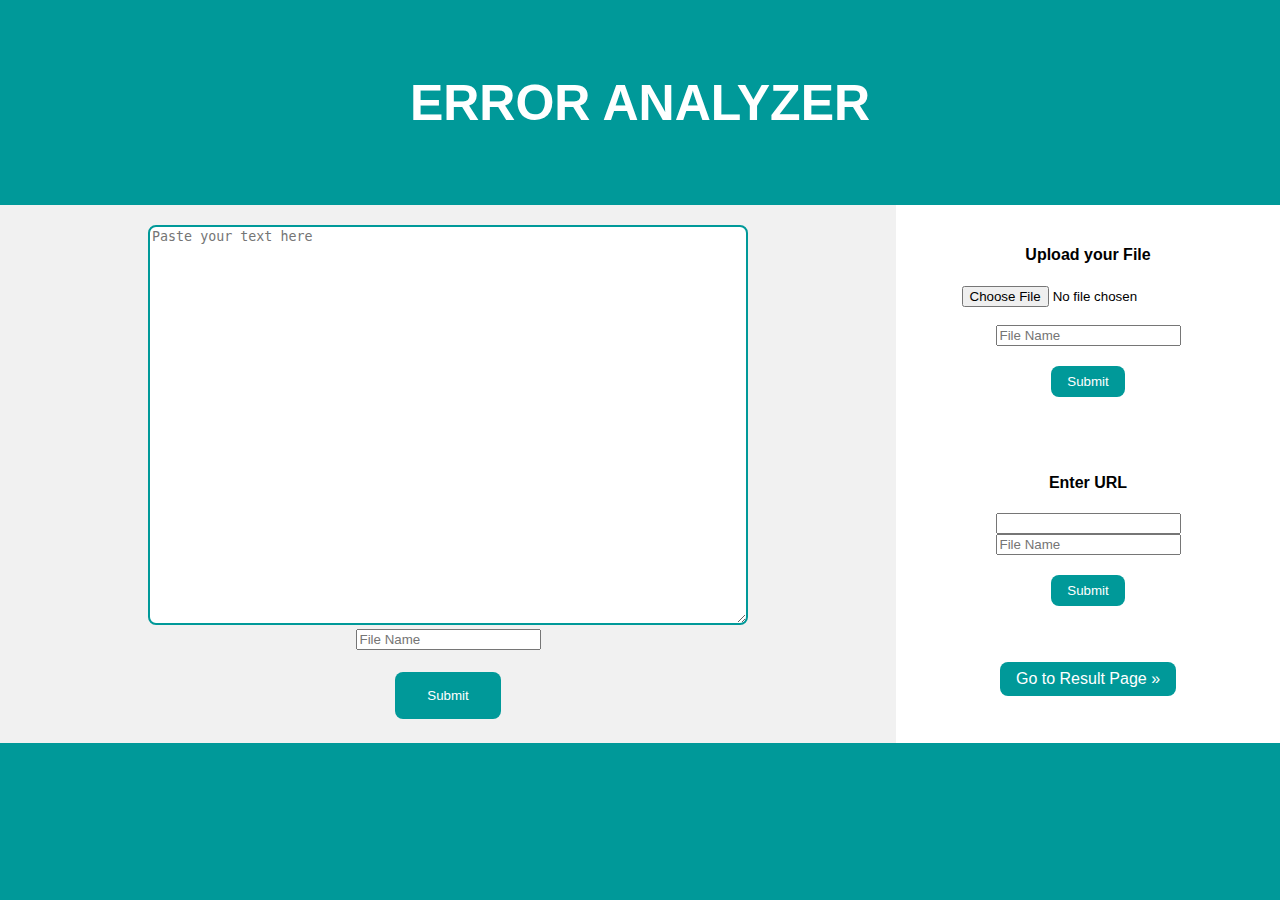
==== src/main/webapp/index.html @ 94b713b9 "Indentation change" ====
<!-- Copyright 2020 Google LLC

    Licensed under the Apache License, Version 2.0 (the "License");
    you may not use this file except in compliance with the License.
    You may obtain a copy of the License at

        https://www.apache.org/licenses/LICENSE-2.0

    Unless required by applicable law or agreed to in writing, software
    distributed under the License is distributed on an "AS IS" BASIS,
    WITHOUT WARRANTIES OR CONDITIONS OF ANY KIND, either express or implied.
    See the License for the specific language governing permissions and
    limitations under the License.
-->
<!DOCTYPE html>
<html lang="en">

<head>
	<title>Error Analyzer</title>
	<meta charset="UTF-8">
	<meta name="viewport" content="width=device-width, initial-scale=1">
	<link rel="stylesheet" href="style.css">
</head>

<body>
	<div class="header">
		<h1>Error Analyzer</h1>
	</div>
	<div class="row">
		<div class="side">
			<form action="/StorePlainTextLogServlet" method="POST">
				<textarea name="Log" wrap="hard"
                placeholder="Paste your text here" 
                style="width:600px; height:400px;" 
                white-space="nowrap"></textarea>
				<br/>
				<input type="text" name="filename" required="required"
                                    placeholder="File Name">
				<br/>
				<br/>
				<input type="submit" name="textbutton" />
			</form>
		</div>
		<div class="main">
			<div id="file-upload">
				<h4>Upload your File</h4>
				<form action="uploadFile" method="post" 
                                enctype="multipart/form-data">
					<input type="file" name="file" class="custom-file-input" />
					<br/>
					<br/>
					<input type="text" name="filename" required="required" 
                                        placeholder="File Name">
					<br/>
					<br/>
					<input type="submit" name="filebutton" />
				</form>
				<br/>
				<br/>
				<br/>
			</div>
			<div class="url-upload">
				<h4>Enter URL</h4>
				<form action="/urlServlet" method="post">
					<input type="url" name="url" />
					<input type="text" name="filename" required="required" 
                                        placeholder="File Name">
					<br/>
					<br/>
					<input type="submit" name="urlbutton" />
				</form>
				<br/>
				<br/>
				<br/> <a href="result.html" class="result">
                            Go to Result Page &raquo;</a> 
			</div>
		</div>
</body>

</html>
---- src/main/webapp/style.css ----
/**Copyright 2019 Google LLC
Licensed under the Apache License, Version 2.0 (the "License");
you may not use this file except in compliance with the License.
You may obtain a copy of the License at
https://www.apache.org/licenses/LICENSE-2.0
Unless required by applicable law or agreed to in writing, software
distributed under the License is distributed on an "AS IS" BASIS,
WITHOUT WARRANTIES OR CONDITIONS OF ANY KIND, either express or implied.
See the License for the specific language governing permissions and
limitations under the License.*/
 
input[name="log"]{
  width: 100%;
  height: 250px;
  padding: 12px 20px;
  box-sizing: border-box;
  border: 2px solid #ccc;
  border-radius: 4px;
  background-color: #f8f8f8;
  font-size: 16px;
  resize: none;
  text-align: center;
}

input[name="textbutton"], input[type=reset] {
  background-color: rgb(0, 153, 153);
  border: none;
  color: white;
  padding: 16px 32px;
  text-decoration: none;
  margin: 4px 2px;
  cursor: pointer;
  border-radius: 8px;
}

input[name="filebutton"],input[name="urlbutton"]{
  background-color: rgb(0, 153, 153);
  border: none;
  color:  white;
  padding: 8px 16px;
  text-decoration: none;
  margin: 2px 1px;
  cursor: pointer;
   border-radius: 8px;
}

body
{
background-color:rgb(0, 153, 153);
}

h1 {
  text-align: center;
  text-transform: uppercase;
  color: white;
}

h2 {
  text-align: center;
  color: red;
}

h5 {
  color: red;
}

h4 {
  text-align: center;
  color:black;
}

a {
  text-decoration: none;
  display: inline-block;
  padding: 8px 16px;
}

.result {
  background-color: rgb(0, 153, 153);;
  color: white;
  border-radius: 8px;
}

textarea {
white-space: nowrap;
border: 2px solid rgb(0, 153, 153);
border-radius: 8px;
}

* {
  box-sizing: border-box;
}

body {
  font-family: Arial, Helvetica, sans-serif;
  margin: 0;
}

.header {
  padding: 40px;
  text-align: center;
  background: rgb(0, 153, 153);
  color: white;
}

.header h1 {
  font-size: 50px;
}

.row {  
  display: -ms-flexbox; 
  display: flex;
  -ms-flex-wrap: wrap; 
  flex-wrap: wrap;
}

.side {
  -ms-flex: 70%; 
  flex: 70%;
  background-color: #f1f1f1;
  text-align: center;
  padding: 20px;
}

.main {   
  -ms-flex: 30%; 
  flex: 30%;
  background-color: white;
  text-align: center;
  padding: 20px;
}
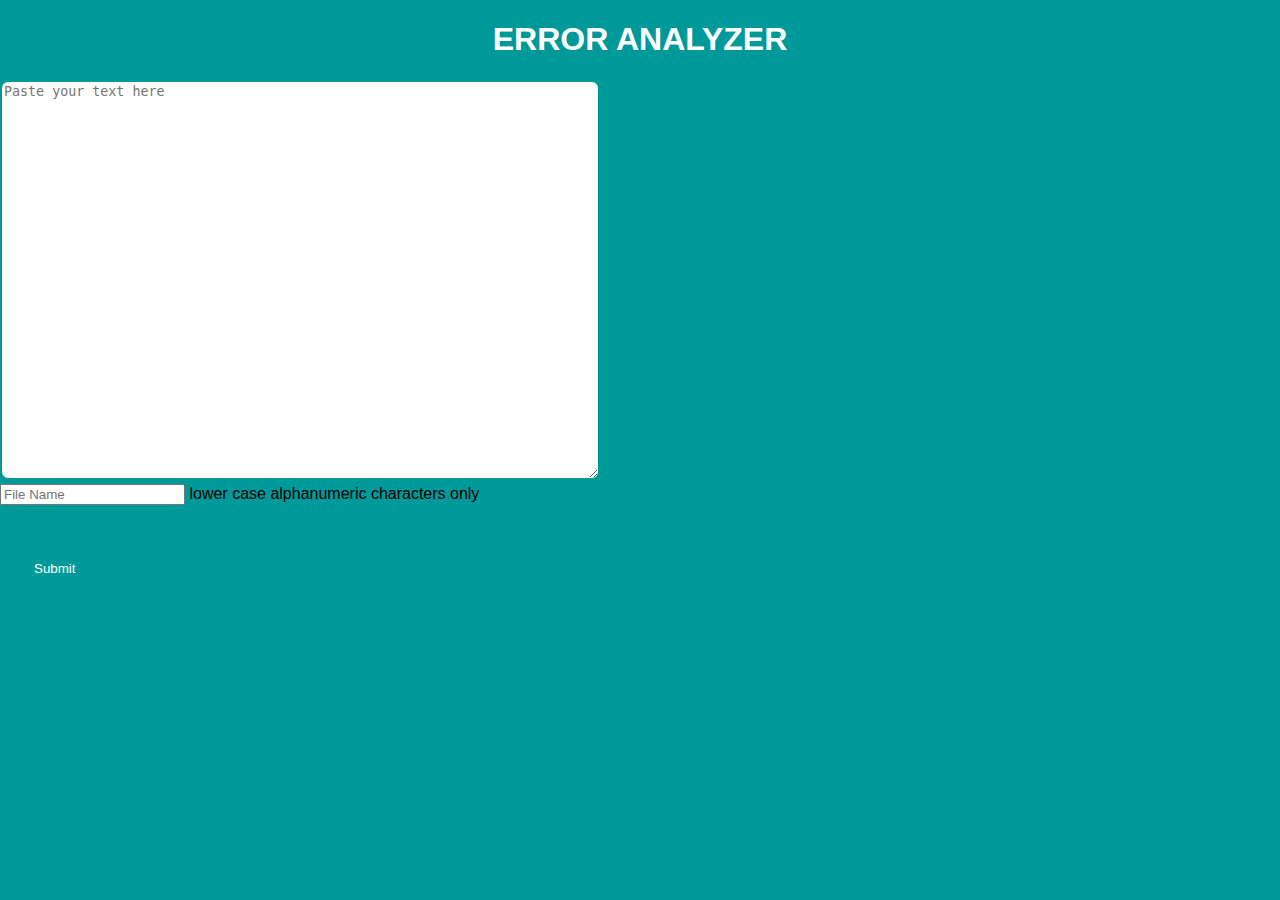
==== commit f0d939a2: "Merge branch 'master' of https://github.com/googleinterns/error-analyzer-and-fix-suggester into Bool" ====
--- a/src/main/webapp/index.html
+++ b/src/main/webapp/index.html
@@ -13,68 +13,31 @@
     limitations under the License.
 -->
 <!DOCTYPE html>
-<html lang="en">
-
+<html>
 <head>
-	<title>Error Analyzer</title>
 	<meta charset="UTF-8">
-	<meta name="viewport" content="width=device-width, initial-scale=1">
+	<title>Log Analyzer</title>
 	<link rel="stylesheet" href="style.css">
 </head>
 
 <body>
-	<div class="header">
+	<div id="content">
 		<h1>Error Analyzer</h1>
+		<form action="/StorePlainTextLogServlet" method="POST">
+			<textarea name="Log" wrap="hard" placeholder="Paste your text here"
+                        style="width:600px; height:400px;" white-space= "nowrap"></textarea>
+			<br/>
+			<div class="tooltip">
+				<input type="text" name="filename" pattern="[0-9a-z]{1,}" 
+                                required="required" placeholder="File Name"> 
+                                <span class="tooltiptext">lower case alphanumeric
+                                    characters only</span> 
+			</div>
+			<br/>
+			<br/>
+			<input type="submit" name="textbutton" />
+		</form>
 	</div>
-	<div class="row">
-		<div class="side">
-			<form action="/StorePlainTextLogServlet" method="POST">
-				<textarea name="Log" wrap="hard"
-                placeholder="Paste your text here" 
-                style="width:600px; height:400px;" 
-                white-space="nowrap"></textarea>
-				<br/>
-				<input type="text" name="filename" required="required"
-                                    placeholder="File Name">
-				<br/>
-				<br/>
-				<input type="submit" name="textbutton" />
-			</form>
-		</div>
-		<div class="main">
-			<div id="file-upload">
-				<h4>Upload your File</h4>
-				<form action="uploadFile" method="post" 
-                                enctype="multipart/form-data">
-					<input type="file" name="file" class="custom-file-input" />
-					<br/>
-					<br/>
-					<input type="text" name="filename" required="required" 
-                                        placeholder="File Name">
-					<br/>
-					<br/>
-					<input type="submit" name="filebutton" />
-				</form>
-				<br/>
-				<br/>
-				<br/>
-			</div>
-			<div class="url-upload">
-				<h4>Enter URL</h4>
-				<form action="/urlServlet" method="post">
-					<input type="url" name="url" />
-					<input type="text" name="filename" required="required" 
-                                        placeholder="File Name">
-					<br/>
-					<br/>
-					<input type="submit" name="urlbutton" />
-				</form>
-				<br/>
-				<br/>
-				<br/> <a href="result.html" class="result">
-                            Go to Result Page &raquo;</a> 
-			</div>
-		</div>
 </body>
 
-</html>+</html>
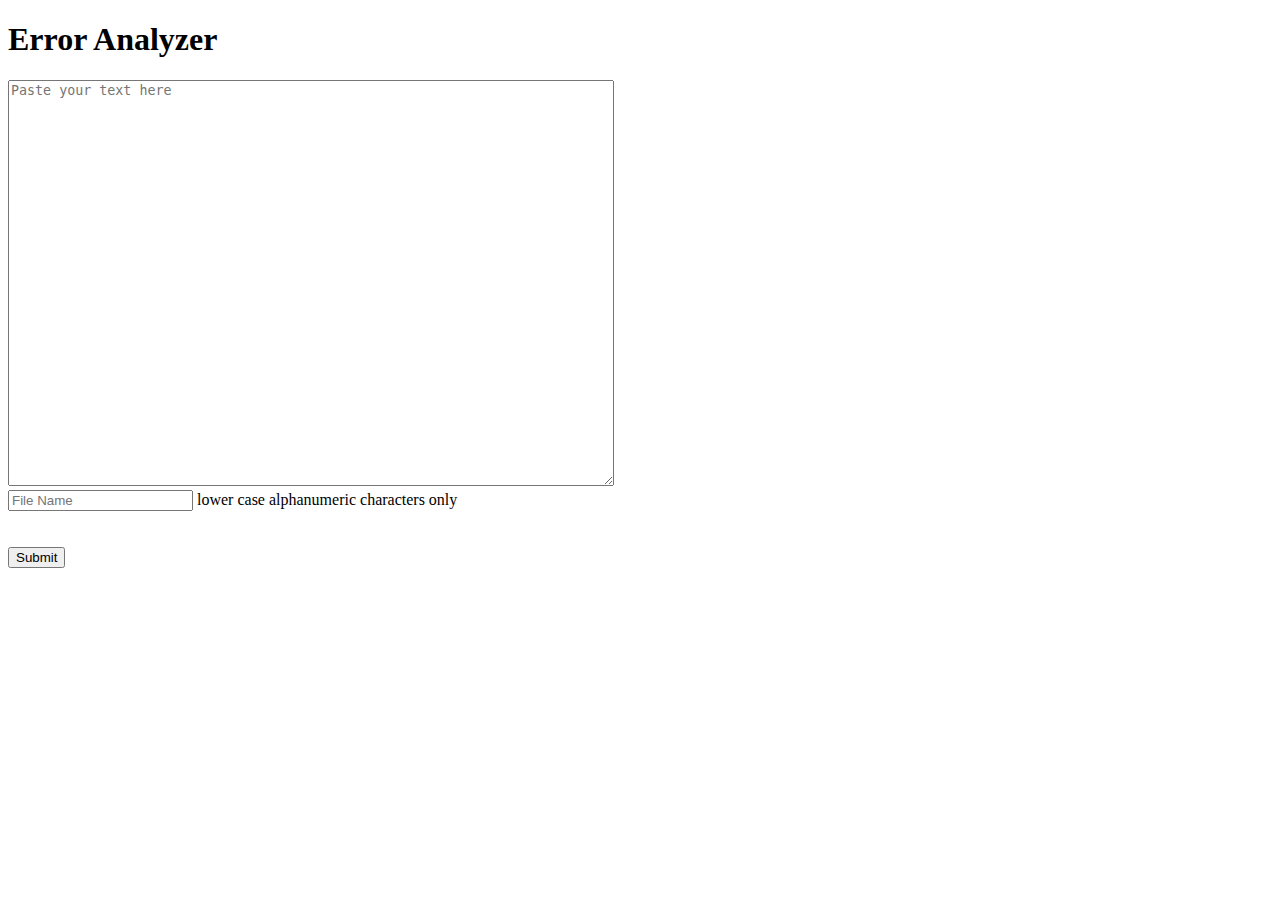
==== commit f8a39ee7: "undo change in index.html" ====
--- a/src/main/webapp/index.html
+++ b/src/main/webapp/index.html
@@ -1,11 +1,8 @@
 <!-- Copyright 2020 Google LLC
-
     Licensed under the Apache License, Version 2.0 (the "License");
     you may not use this file except in compliance with the License.
     You may obtain a copy of the License at
-
         https://www.apache.org/licenses/LICENSE-2.0
-
     Unless required by applicable law or agreed to in writing, software
     distributed under the License is distributed on an "AS IS" BASIS,
     WITHOUT WARRANTIES OR CONDITIONS OF ANY KIND, either express or implied.
@@ -14,6 +11,7 @@
 -->
 <!DOCTYPE html>
 <html>
+
 <head>
 	<meta charset="UTF-8">
 	<title>Log Analyzer</title>
@@ -40,4 +38,4 @@
 	</div>
 </body>
 
-</html>
+</html>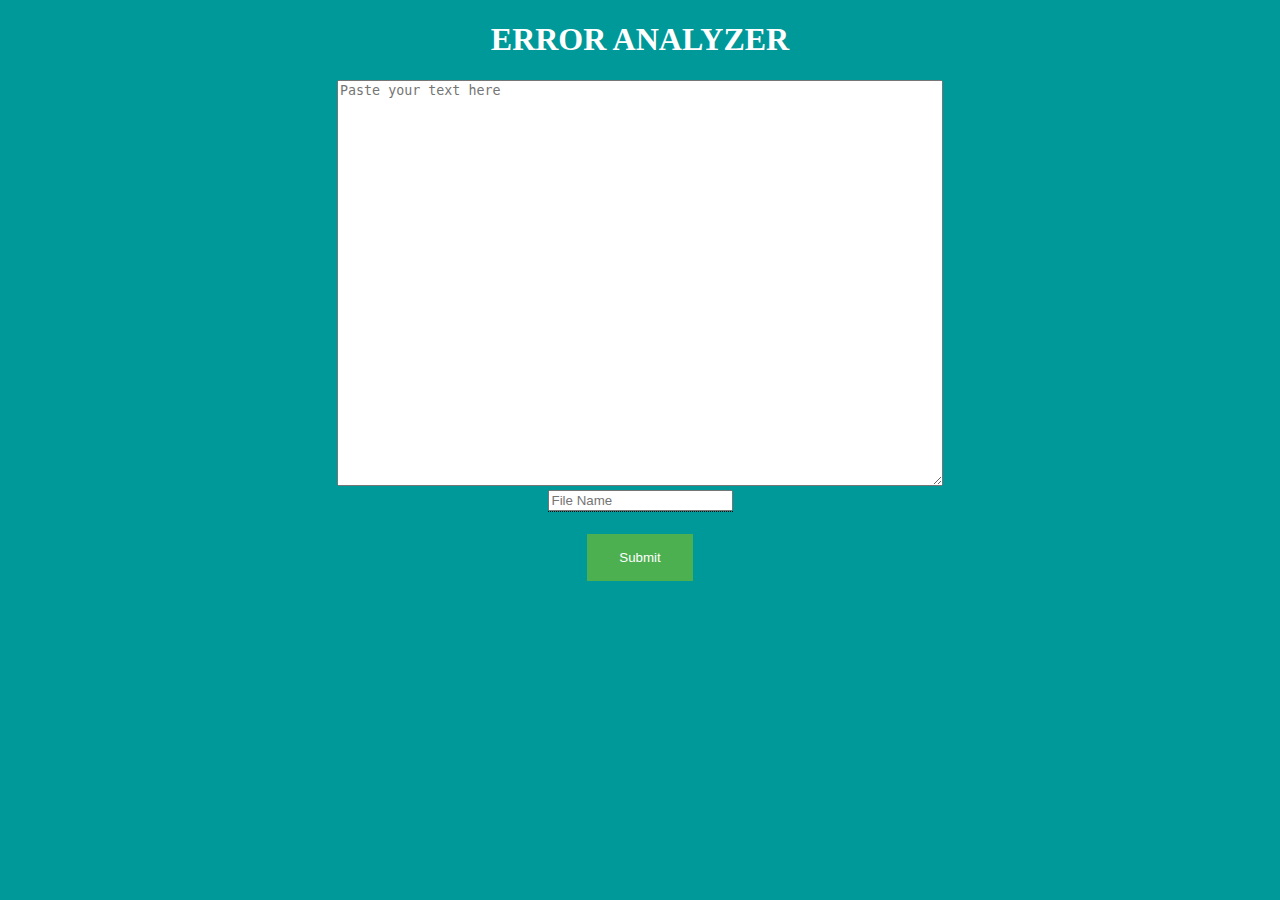
==== commit f985984c: "integrate with pagination" ====
--- a/src/main/webapp/index.html
+++ b/src/main/webapp/index.html
@@ -1,8 +1,11 @@
 <!-- Copyright 2020 Google LLC
+
     Licensed under the Apache License, Version 2.0 (the "License");
     you may not use this file except in compliance with the License.
     You may obtain a copy of the License at
+
         https://www.apache.org/licenses/LICENSE-2.0
+
     Unless required by applicable law or agreed to in writing, software
     distributed under the License is distributed on an "AS IS" BASIS,
     WITHOUT WARRANTIES OR CONDITIONS OF ANY KIND, either express or implied.
@@ -11,7 +14,6 @@
 -->
 <!DOCTYPE html>
 <html>
-
 <head>
 	<meta charset="UTF-8">
 	<title>Log Analyzer</title>
@@ -38,4 +40,4 @@
 	</div>
 </body>
 
-</html>+</html>
--- a/src/main/webapp/style.css
+++ b/src/main/webapp/style.css
@@ -0,0 +1,110 @@
+/**Copyright 2019 Google LLC
+Licensed under the Apache License, Version 2.0 (the "License");
+you may not use this file except in compliance with the License.
+You may obtain a copy of the License at
+https://www.apache.org/licenses/LICENSE-2.0
+Unless required by applicable law or agreed to in writing, software
+distributed under the License is distributed on an "AS IS" BASIS,
+WITHOUT WARRANTIES OR CONDITIONS OF ANY KIND, either express or implied.
+See the License for the specific language governing permissions and
+limitations under the License.*/
+
+#content {
+  margin-left:auto;
+  margin-right: auto;
+  width: 900px;
+  text-align: center;
+}
+
+input[name="log"]{
+  width: 100%;
+  height: 250px;
+  padding: 12px 20px;
+  box-sizing: border-box;
+  border: 2px solid #ccc;
+  border-radius: 4px;
+  background-color: #f8f8f8;
+  font-size: 16px;
+  resize: none;
+  text-align: center;
+}
+
+input[name="textbutton"], input[type=reset] {
+  background-color: #4CAF50;
+  border: none;
+  color: white;
+  padding: 16px 32px;
+  text-decoration: none;
+  margin: 4px 2px;
+  cursor: pointer;
+}
+
+input[name="filebutton"],input[name="urlbutton"]{
+  background-color: #4CAF50;
+  border: none;
+  color:  white;
+  padding: 8px 16px;
+  text-decoration: none;
+  margin: 2px 1px;
+  cursor: pointer;
+}
+
+.tooltip {
+  position: relative;
+  display: inline-block;
+  border-bottom: 1px dotted black;
+}
+
+.tooltip .tooltiptext {
+  visibility: hidden;
+  width: 120px;
+  color: #fff;
+  text-align: center;
+  color: red;
+  background-color: white;
+  border-radius: 4px;
+  padding: 5px 0;
+
+  /* Position the tooltip */
+  position: absolute;
+  z-index: 1;
+}
+
+.tooltip:hover .tooltiptext {
+  visibility: visible;
+}
+
+body
+{
+background-color:rgb(0, 153, 153);
+}
+
+h1 {
+  text-align: center;
+  text-transform: uppercase;
+  color: white;
+}
+
+h2 {
+  text-align: center;
+  color: red;
+}
+
+h5 {
+  color: red;
+}
+
+h4 {
+  text-align: center;
+  color: white;
+}
+
+input[name="resultbutton"] {
+  background-color: #4CAF50;;
+  border: none;
+  color: white;
+  padding: 16px 32px;
+  text-decoration: none;
+  margin: 6px 3px;
+  cursor: pointer;
+}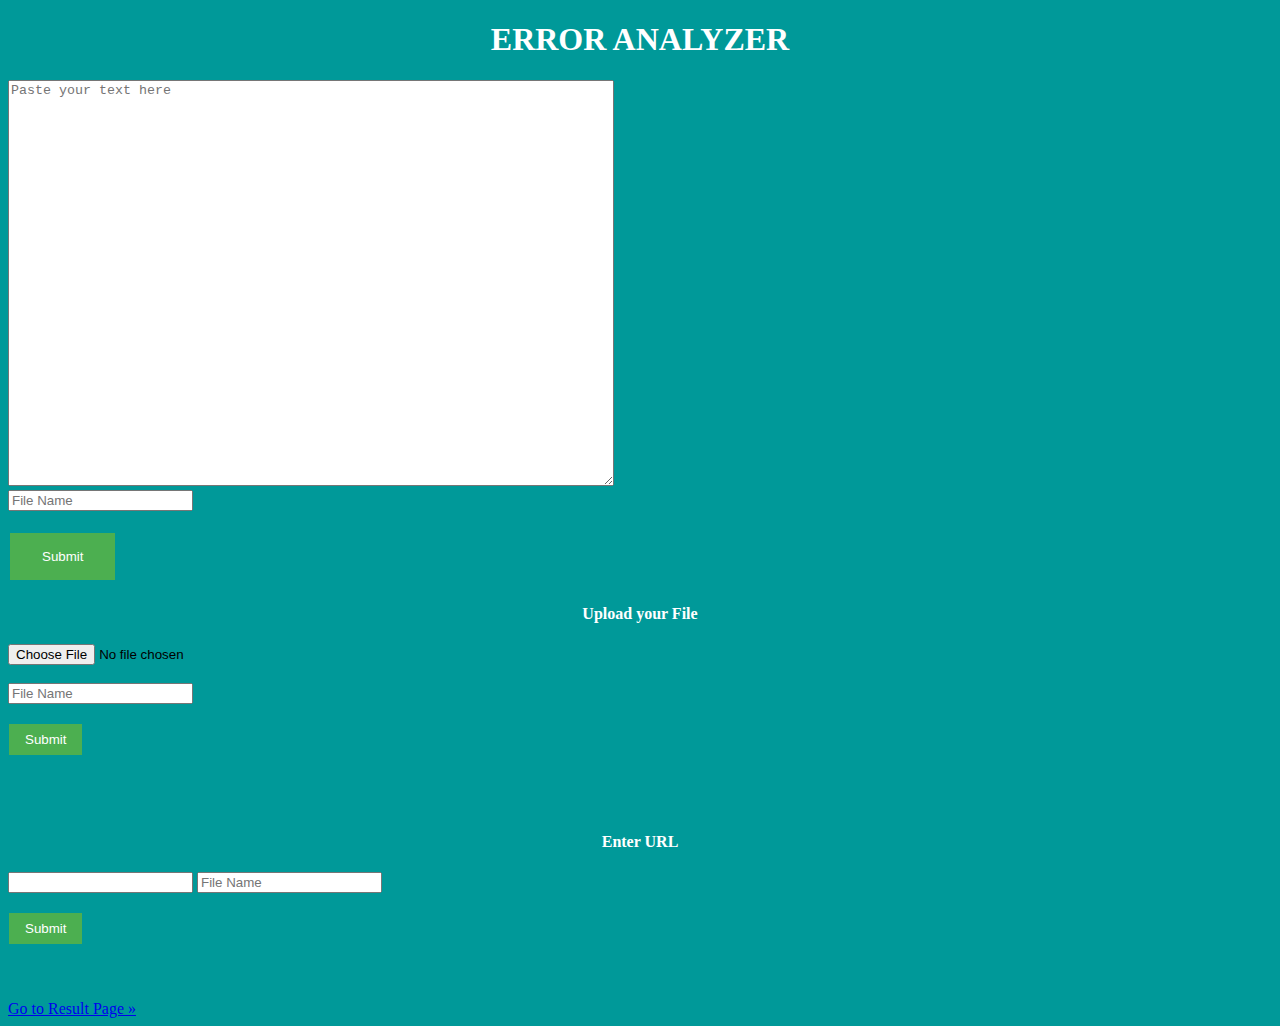
==== commit f1ef5d87: "resolve conflicts" ====
--- a/src/main/webapp/index.html
+++ b/src/main/webapp/index.html
@@ -13,31 +13,68 @@
     limitations under the License.
 -->
 <!DOCTYPE html>
+
 <html>
 <head>
+	<title>Error Analyzer</title>
 	<meta charset="UTF-8">
-	<title>Log Analyzer</title>
+	<meta name="viewport" content="width=device-width, initial-scale=1">
 	<link rel="stylesheet" href="style.css">
 </head>
 
 <body>
-	<div id="content">
+	<div class="header">
 		<h1>Error Analyzer</h1>
-		<form action="/StorePlainTextLogServlet" method="POST">
-			<textarea name="Log" wrap="hard" placeholder="Paste your text here"
-                        style="width:600px; height:400px;" white-space= "nowrap"></textarea>
-			<br/>
-			<div class="tooltip">
-				<input type="text" name="filename" pattern="[0-9a-z]{1,}" 
-                                required="required" placeholder="File Name"> 
-                                <span class="tooltiptext">lower case alphanumeric
-                                    characters only</span> 
+	</div>
+	<div class="row">
+		<div class="side">
+			<form action="/StorePlainTextLogServlet" method="POST">
+				<textarea name="Log" wrap="hard"
+                placeholder="Paste your text here" 
+                style="width:600px; height:400px;" 
+                white-space="nowrap"></textarea>
+				<br/>
+				<input type="text" name="filename" required="required"
+                                    placeholder="File Name">
+				<br/>
+				<br/>
+				<input type="submit" name="textbutton" />
+			</form>
+		</div>
+		<div class="main">
+			<div id="file-upload">
+				<h4>Upload your File</h4>
+				<form action="uploadFile" method="post" 
+                                enctype="multipart/form-data">
+					<input type="file" name="file" class="custom-file-input" />
+					<br/>
+					<br/>
+					<input type="text" name="filename" required="required" 
+                                        placeholder="File Name">
+					<br/>
+					<br/>
+					<input type="submit" name="filebutton" />
+				</form>
+				<br/>
+				<br/>
+				<br/>
 			</div>
-			<br/>
-			<br/>
-			<input type="submit" name="textbutton" />
-		</form>
-	</div>
+			<div class="url-upload">
+				<h4>Enter URL</h4>
+				<form action="/urlServlet" method="post">
+					<input type="url" name="url" />
+					<input type="text" name="filename" required="required" 
+                                        placeholder="File Name">
+					<br/>
+					<br/>
+					<input type="submit" name="urlbutton" />
+				</form>
+				<br/>
+				<br/>
+				<br/> <a href="result.html" class="result">
+                            Go to Result Page &raquo;</a> 
+			</div>
+		</div>
 </body>
 
 </html>
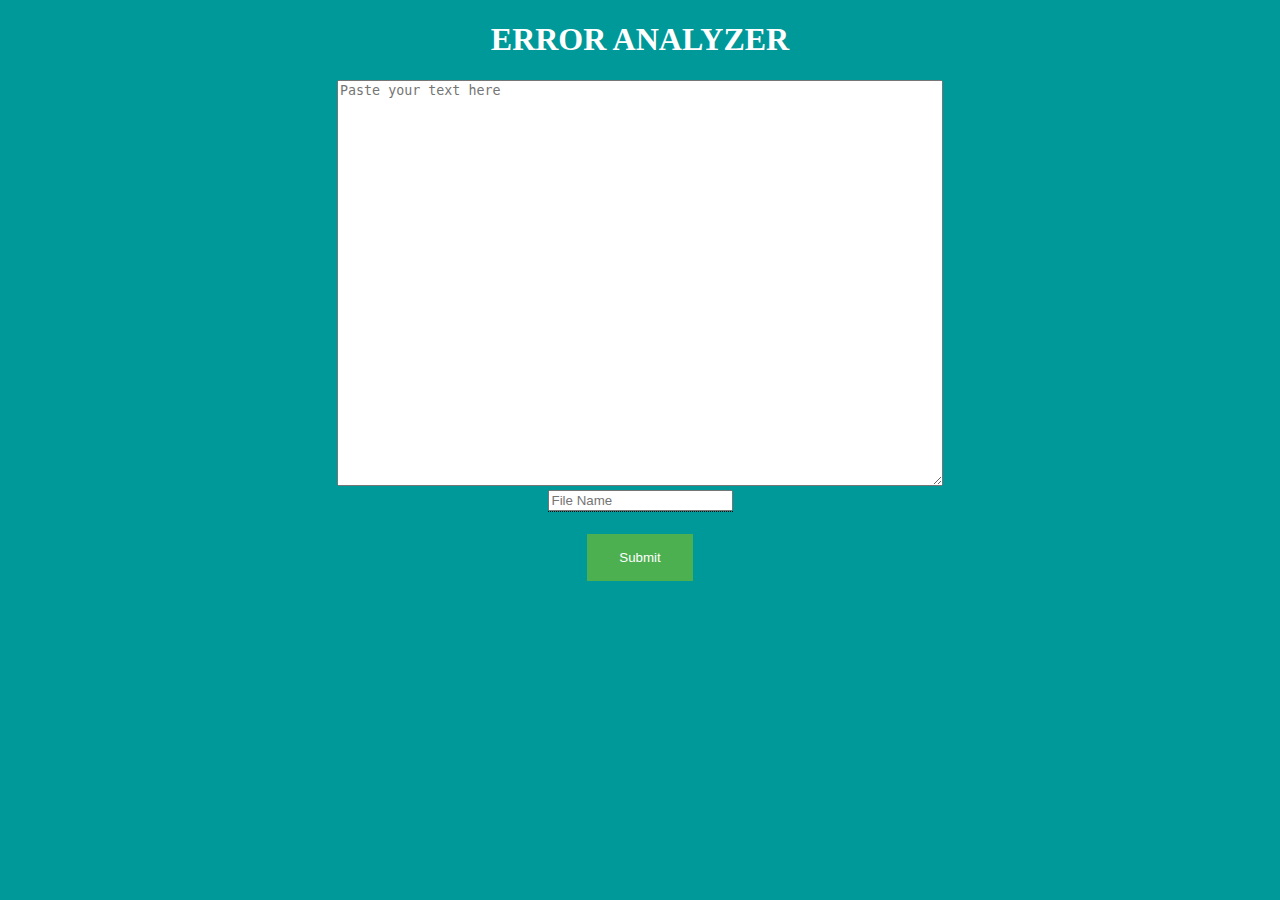
==== commit afca423b: "resolve conflicts" ====
--- a/src/main/webapp/index.html
+++ b/src/main/webapp/index.html
@@ -13,68 +13,31 @@
     limitations under the License.
 -->
 <!DOCTYPE html>
-
 <html>
 <head>
-	<title>Error Analyzer</title>
 	<meta charset="UTF-8">
-	<meta name="viewport" content="width=device-width, initial-scale=1">
+	<title>Log Analyzer</title>
 	<link rel="stylesheet" href="style.css">
 </head>
 
 <body>
-	<div class="header">
+	<div id="content">
 		<h1>Error Analyzer</h1>
+		<form action="/StorePlainTextLogServlet" method="POST">
+			<textarea name="Log" wrap="hard" placeholder="Paste your text here"
+                        style="width:600px; height:400px;" white-space= "nowrap"></textarea>
+			<br/>
+			<div class="tooltip">
+				<input type="text" name="filename" pattern="[0-9a-z]{1,}" 
+                                required="required" placeholder="File Name"> 
+                                <span class="tooltiptext">lower case alphanumeric
+                                    characters only</span> 
+			</div>
+			<br/>
+			<br/>
+			<input type="submit" name="textbutton" />
+		</form>
 	</div>
-	<div class="row">
-		<div class="side">
-			<form action="/StorePlainTextLogServlet" method="POST">
-				<textarea name="Log" wrap="hard"
-                placeholder="Paste your text here" 
-                style="width:600px; height:400px;" 
-                white-space="nowrap"></textarea>
-				<br/>
-				<input type="text" name="filename" required="required"
-                                    placeholder="File Name">
-				<br/>
-				<br/>
-				<input type="submit" name="textbutton" />
-			</form>
-		</div>
-		<div class="main">
-			<div id="file-upload">
-				<h4>Upload your File</h4>
-				<form action="uploadFile" method="post" 
-                                enctype="multipart/form-data">
-					<input type="file" name="file" class="custom-file-input" />
-					<br/>
-					<br/>
-					<input type="text" name="filename" required="required" 
-                                        placeholder="File Name">
-					<br/>
-					<br/>
-					<input type="submit" name="filebutton" />
-				</form>
-				<br/>
-				<br/>
-				<br/>
-			</div>
-			<div class="url-upload">
-				<h4>Enter URL</h4>
-				<form action="/urlServlet" method="post">
-					<input type="url" name="url" />
-					<input type="text" name="filename" required="required" 
-                                        placeholder="File Name">
-					<br/>
-					<br/>
-					<input type="submit" name="urlbutton" />
-				</form>
-				<br/>
-				<br/>
-				<br/> <a href="result.html" class="result">
-                            Go to Result Page &raquo;</a> 
-			</div>
-		</div>
 </body>
 
 </html>
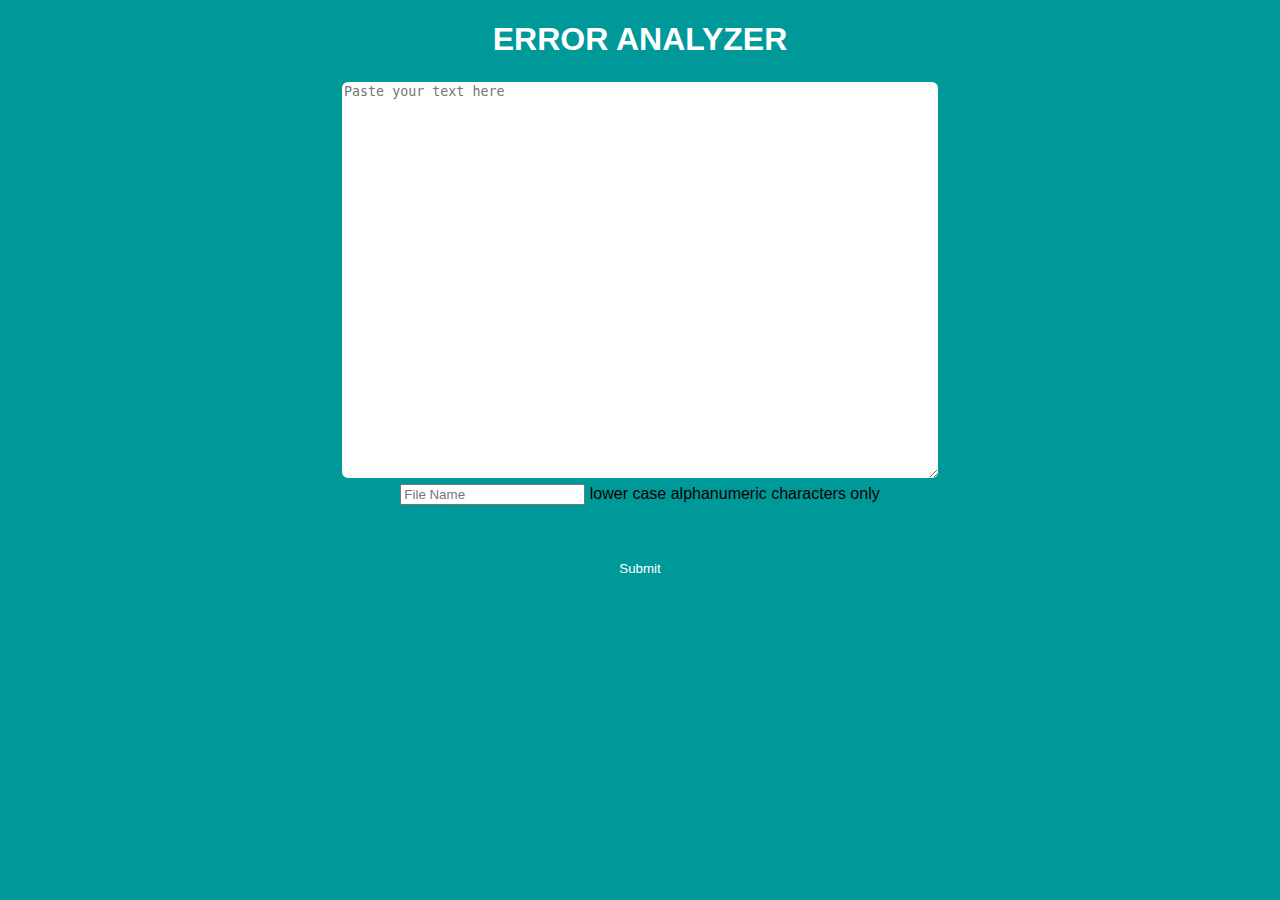
==== commit 1fd2fade: "requested changes" ====
--- a/src/main/webapp/index.html
+++ b/src/main/webapp/index.html
@@ -28,7 +28,7 @@
                         style="width:600px; height:400px;" white-space= "nowrap"></textarea>
 			<br/>
 			<div class="tooltip">
-				<input type="text" name="filename" pattern="[0-9a-z]{1,}" 
+				<input type="text" name="fileName"  
                                 required="required" placeholder="File Name"> 
                                 <span class="tooltiptext">lower case alphanumeric
                                     characters only</span> 
--- a/src/main/webapp/style.css
+++ b/src/main/webapp/style.css
@@ -8,6 +8,11 @@
 WITHOUT WARRANTIES OR CONDITIONS OF ANY KIND, either express or implied.
 See the License for the specific language governing permissions and
 limitations under the License.*/
+
+
+textarea {
+    white-space: nowrap;
+}
 
 #content {
   margin-left:auto;
@@ -30,48 +35,25 @@
 }
 
 input[name="textbutton"], input[type=reset] {
-  background-color: #4CAF50;
+  background-color: rgb(0, 153, 153);
   border: none;
   color: white;
   padding: 16px 32px;
   text-decoration: none;
   margin: 4px 2px;
   cursor: pointer;
+  border-radius: 8px;
 }
 
 input[name="filebutton"],input[name="urlbutton"]{
-  background-color: #4CAF50;
+  background-color: rgb(0, 153, 153);
   border: none;
   color:  white;
   padding: 8px 16px;
   text-decoration: none;
   margin: 2px 1px;
   cursor: pointer;
-}
-
-.tooltip {
-  position: relative;
-  display: inline-block;
-  border-bottom: 1px dotted black;
-}
-
-.tooltip .tooltiptext {
-  visibility: hidden;
-  width: 120px;
-  color: #fff;
-  text-align: center;
-  color: red;
-  background-color: white;
-  border-radius: 4px;
-  padding: 5px 0;
-
-  /* Position the tooltip */
-  position: absolute;
-  z-index: 1;
-}
-
-.tooltip:hover .tooltiptext {
-  visibility: visible;
+   border-radius: 8px;
 }
 
 body
@@ -96,15 +78,66 @@
 
 h4 {
   text-align: center;
+  color:black;
+}
+
+a {
+  text-decoration: none;
+  display: inline-block;
+  padding: 8px 16px;
+}
+
+textarea {
+white-space: nowrap;
+border: 2px solid rgb(0, 153, 153);
+border-radius: 8px;
+}
+
+* {
+  box-sizing: border-box;
+}
+
+body {
+  font-family: Arial, Helvetica, sans-serif;
+  margin: 0;
+}
+
+.header {
+  padding: 30px;
+  text-align: center;
+  background: rgb(0, 153, 153);
   color: white;
 }
 
-input[name="resultbutton"] {
-  background-color: #4CAF50;;
-  border: none;
+.header h1 {
+  font-size: 50px;
+}
+
+.row {  
+  display: -ms-flexbox; 
+  display: flex;
+  -ms-flex-wrap: wrap; 
+  flex-wrap: wrap;
+}
+
+.plainText {
+  -ms-flex: 70%; 
+  flex: 70%;
+  background-color: #f1f1f1;
+  text-align: center;
+  padding: 20px;
+}
+
+.fileAndUrl {   
+  -ms-flex: 30%; 
+  flex: 30%;
+  background-color: white;
+  text-align: center;
+  padding: 20px;
+}
+
+.result {
+  background-color: rgb(0, 153, 153);;
   color: white;
-  padding: 16px 32px;
-  text-decoration: none;
-  margin: 6px 3px;
-  cursor: pointer;
+  border-radius: 8px;
 }